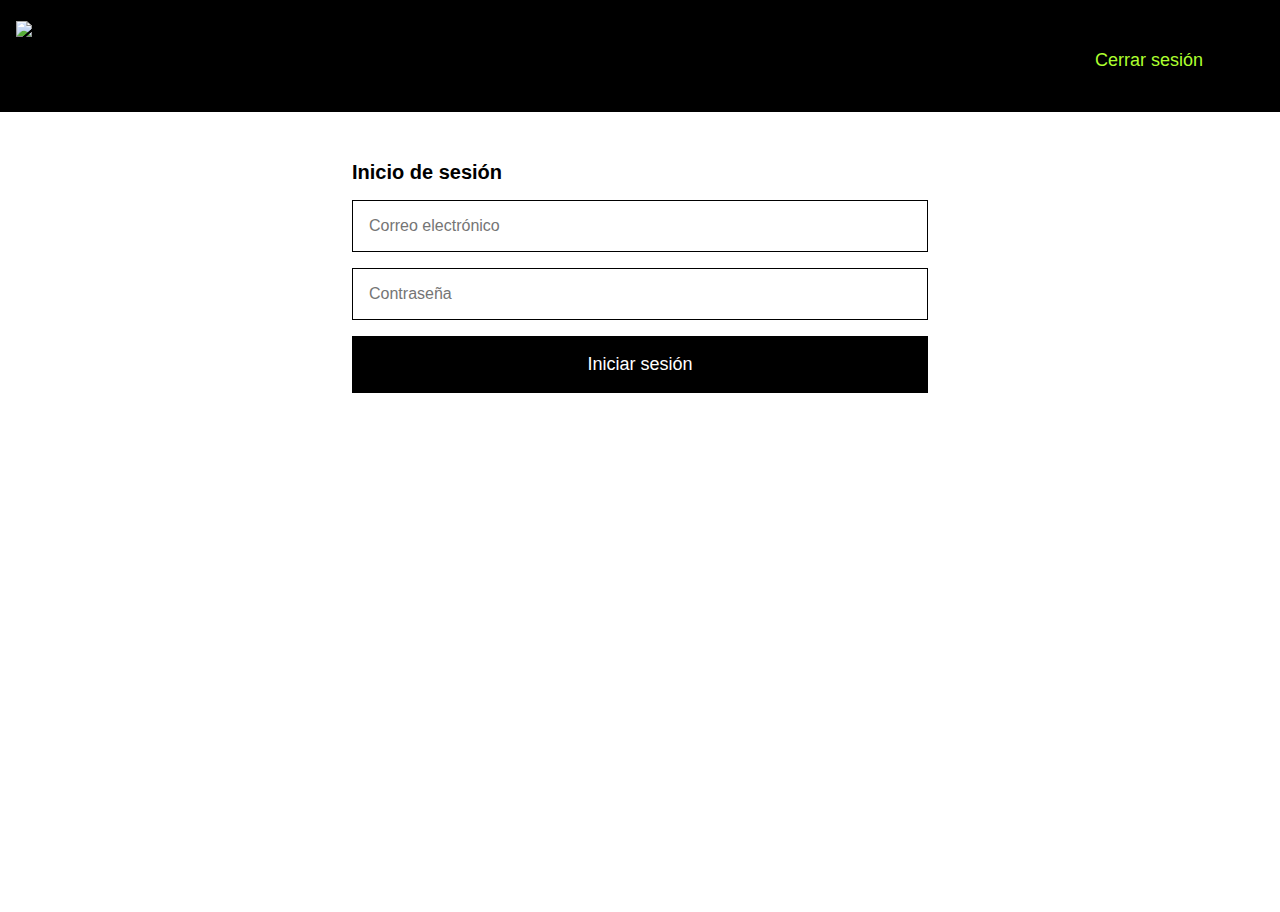
==== vistas/iniciar-sesion.html @ 5cfe48a1 "Inicio de sesión" ====
<!DOCTYPE html>
<html>
  <head>
    <meta charset="UTF-8">
    <title>Platzi</title>
    <link rel="stylesheet" href="../css/iniciar-sesion.css">
  </head>
  <body>
    <header>
      <div class="contenedor">
        <div class="banner">
          <img src="https://i.pinimg.com/originals/f4/b4/da/f4b4da84b3980bf66ac07a55a660661a.png">
          <div class="cerrar-sesion">
            <a href="../index.html"><button>Cerrar sesión</button></a>
          </div>
        </div>
      </div>
    </header>

    <section class="contenido">
      <h2>Inicio de sesión</h2>
      <form>
        <input type="email" name="correo" placeholder="Correo electrónico">
        <input type="password" name="contraseña" placeholder="Contraseña">
      </form>
      <a><button>Iniciar sesión</button></a>
    </section>
    
  </body>
</html>
---- css/iniciar-sesion.css ----
* {
  box-sizing: border-box;
}

body {
  font-family: sans-serif;
  margin: 0;
  padding: 0;
}

.contenedor {
  width: 100%;
  margin: 0 auto;
}

.banner {
  height:7em;
  background-color: #000;
  color: #fff;
}

.banner img {
  width: 12em;
  margin-top: 1.3em;
  margin-left: 1em;
}

.banner div.cerrar-sesion {
  display: inline-block;
  float: right;
  margin: 2em;
}

div.cerrar-sesion button {
  color: greenyellow;
  background-color: transparent;
  border: none;
  padding: 1em 2.5em;
  border-radius: 5px;
}

div.cerrar-sesion button:hover {
  cursor: pointer;
  text-decoration: underline;
}

.contenido {
  width: 40em;
  height: 50em;
  margin: 0 auto;
  padding: 2em;
}

h2 {
  font-family: sans-serif;
  font-size: 20px;
}

input {
  font-family: sans-serif;
  font-size: 16px;
  border: 1px solid #000000;
  padding: 1em;
  margin: 1em 0;
  display: block;
  width: 100%;
}

a button {
  background-color: #000000;
  color: #ffffff;
  font-family: sans-serif;
  font-size: 18px;
  padding: 1em;
  width: 100%;
  border: none;
}

a button:hover {
  cursor: pointer;
}
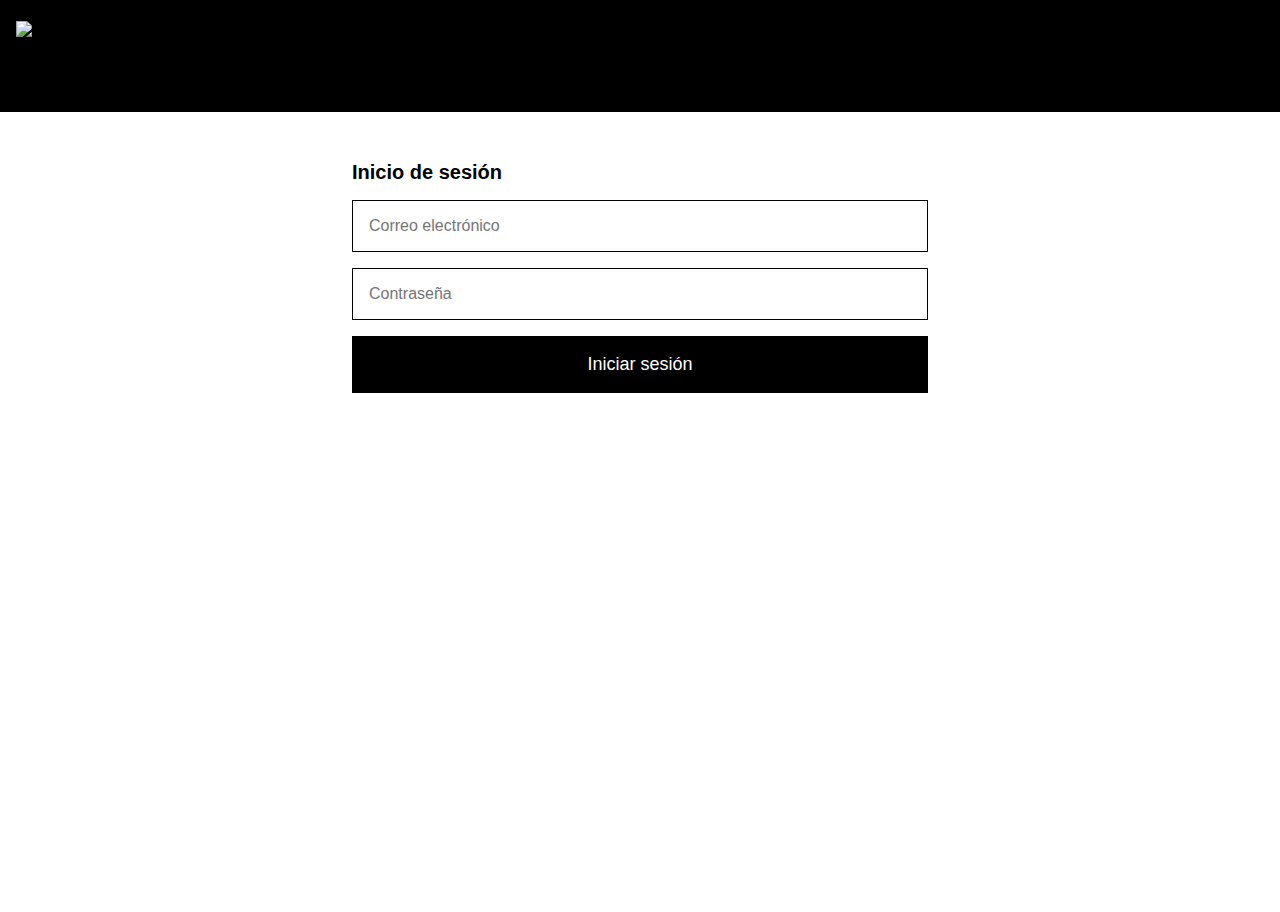
==== commit 0a4a9ad9: "Javascript" ====
--- a/vistas/iniciar-sesion.html
+++ b/vistas/iniciar-sesion.html
@@ -10,9 +10,6 @@
       <div class="contenedor">
         <div class="banner">
           <img src="https://i.pinimg.com/originals/f4/b4/da/f4b4da84b3980bf66ac07a55a660661a.png">
-          <div class="cerrar-sesion">
-            <a href="../index.html"><button>Cerrar sesión</button></a>
-          </div>
         </div>
       </div>
     </header>
@@ -20,11 +17,12 @@
     <section class="contenido">
       <h2>Inicio de sesión</h2>
       <form>
-        <input type="email" name="correo" placeholder="Correo electrónico">
-        <input type="password" name="contraseña" placeholder="Contraseña">
+        <input type="email" id="correo" placeholder="Correo electrónico">
+        <input type="password" id="contrasena" placeholder="Contraseña">
       </form>
-      <a><button>Iniciar sesión</button></a>
+      <button id="iniciar-sesion">Iniciar sesión</button>
     </section>
     
+    <script src="../js/iniciar-sesion.js"></script>
   </body>
 </html>--- a/css/iniciar-sesion.css
+++ b/css/iniciar-sesion.css
@@ -25,25 +25,6 @@
   margin-left: 1em;
 }
 
-.banner div.cerrar-sesion {
-  display: inline-block;
-  float: right;
-  margin: 2em;
-}
-
-div.cerrar-sesion button {
-  color: greenyellow;
-  background-color: transparent;
-  border: none;
-  padding: 1em 2.5em;
-  border-radius: 5px;
-}
-
-div.cerrar-sesion button:hover {
-  cursor: pointer;
-  text-decoration: underline;
-}
-
 .contenido {
   width: 40em;
   height: 50em;
@@ -66,7 +47,7 @@
   width: 100%;
 }
 
-a button {
+button {
   background-color: #000000;
   color: #ffffff;
   font-family: sans-serif;
@@ -76,6 +57,6 @@
   border: none;
 }
 
-a button:hover {
+button:hover {
   cursor: pointer;
 }
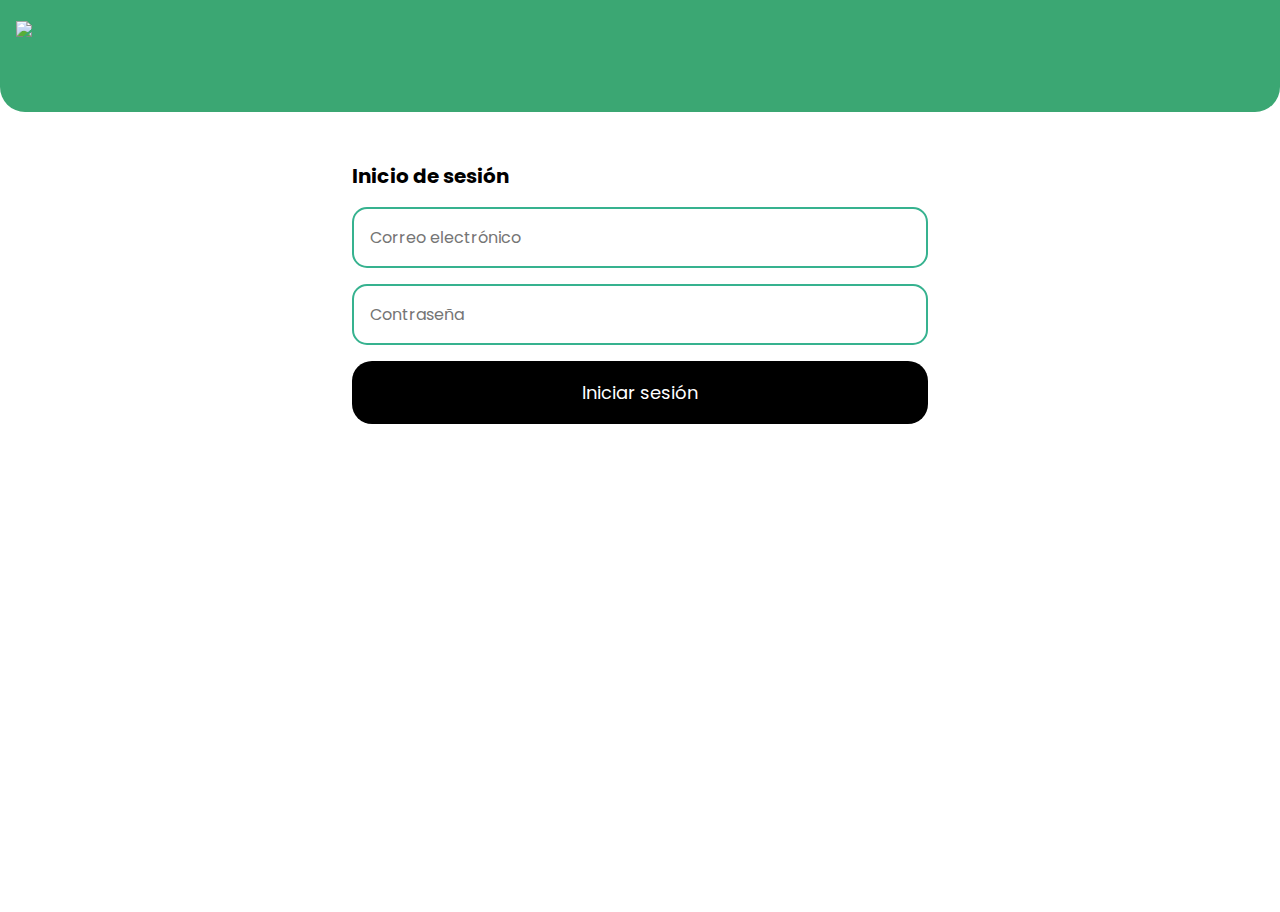
==== commit 0c024617: "Detalles" ====
--- a/vistas/iniciar-sesion.html
+++ b/vistas/iniciar-sesion.html
@@ -3,6 +3,7 @@
   <head>
     <meta charset="UTF-8">
     <title>Platzi</title>
+    <link rel="shortcut icon" href="/jc-pf-ruta-basica-main/archivos-media/platzi-isotipo@2x.png">
     <link rel="stylesheet" href="../css/iniciar-sesion.css">
   </head>
   <body>
--- a/css/iniciar-sesion.css
+++ b/css/iniciar-sesion.css
@@ -1,3 +1,5 @@
+@import url('https://fonts.googleapis.com/css2?family=Poppins&display=swap');
+
 * {
   box-sizing: border-box;
 }
@@ -15,14 +17,22 @@
 
 .banner {
   height:7em;
-  background-color: #000;
+  background-color: #3ba773;
   color: #fff;
+  border-radius: 0 0 25px 25px;
+}
+
+.banner img:hover {
+  opacity: 0.9;
+    transform: scale(1.1);
+    transition: all 1s ease 0s;
 }
 
 .banner img {
   width: 12em;
   margin-top: 1.3em;
   margin-left: 1em;
+  transition: all 1s ease 0s; 
 }
 
 .contenido {
@@ -33,30 +43,38 @@
 }
 
 h2 {
-  font-family: sans-serif;
+  font-family: 'poppins', sans-serif;
   font-size: 20px;
 }
 
 input {
-  font-family: sans-serif;
+  font-family: 'poppins', sans-serif;
   font-size: 16px;
-  border: 1px solid #000000;
+  border: 2px solid rgb(54, 178, 143);
+  border-radius: 15px;
   padding: 1em;
   margin: 1em 0;
   display: block;
   width: 100%;
 }
 
+button:hover {
+  background-color: #3ba773;
+  cursor: pointer;
+  opacity: 0.9;
+    transform: scale(1.05);
+    transition: all 1s ease 0s;
+}
+
+
 button {
+  transition: all 1s ease 0s;
   background-color: #000000;
   color: #ffffff;
-  font-family: sans-serif;
+  font-family: 'poppins', sans-serif;
   font-size: 18px;
   padding: 1em;
   width: 100%;
   border: none;
+  border-radius: 20px;
 }
-
-button:hover {
-  cursor: pointer;
-}
